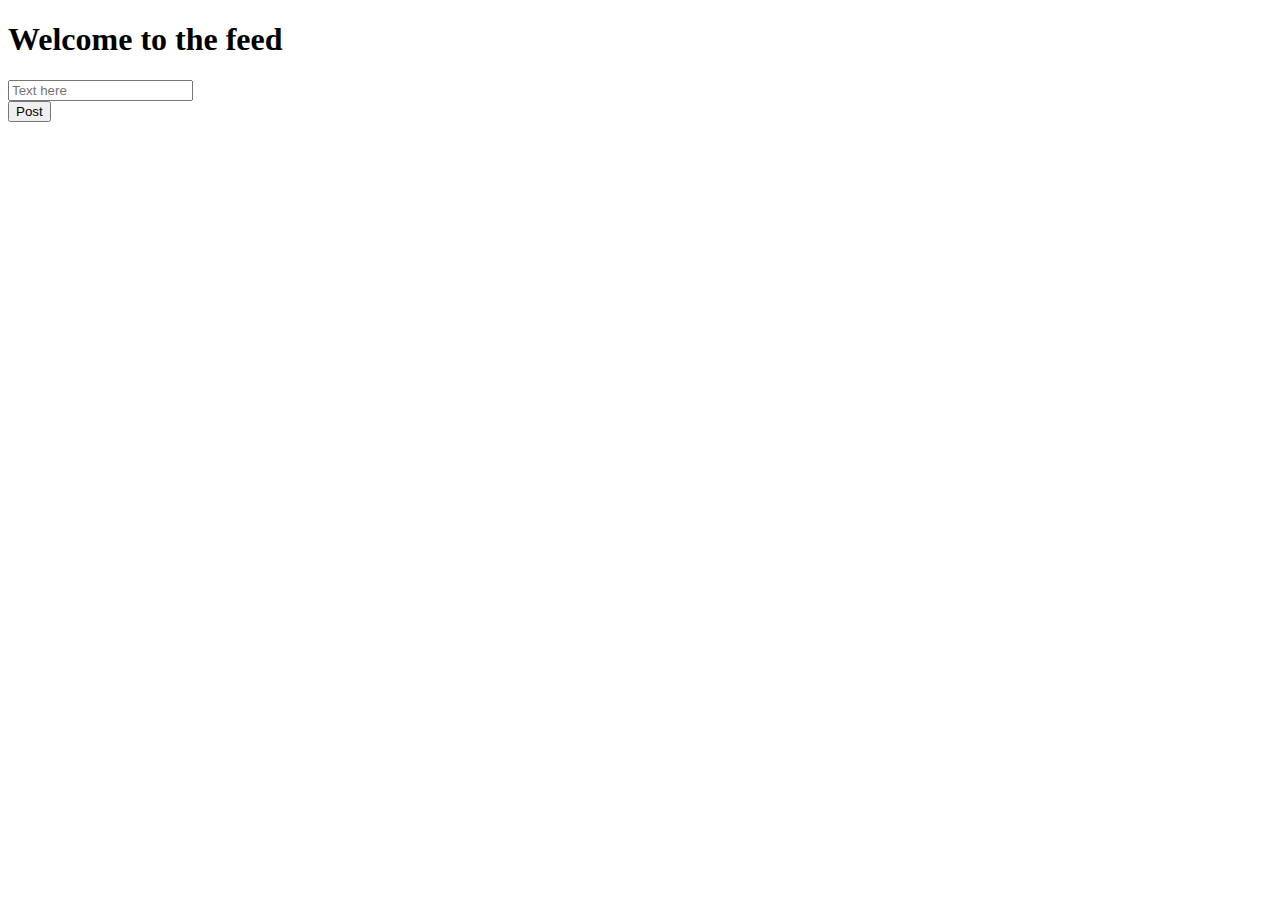
==== src/main/resources/templates/feed.html @ 672655f5 "post class" ====
<!DOCTYPE html>
<html xmlns:th="https://www.thymeleaf.org">
<html lang="en">
<head>
    <meta charset="UTF-8">
    <title>Feed</title>
</head>
<body>
    <h1>Welcome to the feed</h1>
    <p th:text="${user.username}"></p>

    <form th:action="@{/savepost}" th:object="${post}" method="POST">
        <input type="text" placeholder="Text here" th:field="*{text}"><br>
        <input type="submit" value="Post">
    </form>
    <div th:each="post: ${posts}">
        <p th:text="${post.toString()}"/><br>
    </div>

</body>
</html>
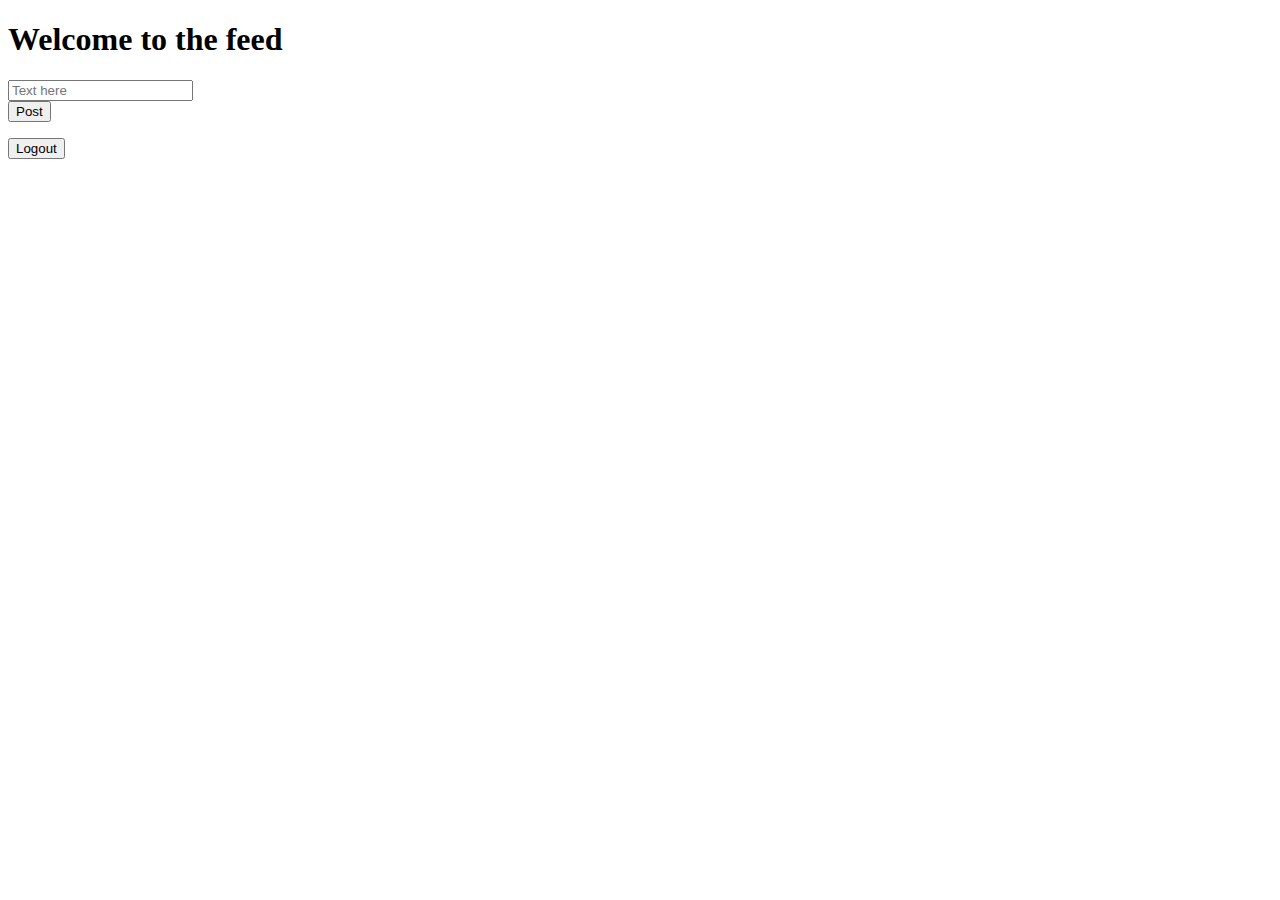
==== commit fc8424e1: "post timestamp and styling" ====
--- a/src/main/resources/templates/feed.html
+++ b/src/main/resources/templates/feed.html
@@ -3,19 +3,26 @@
 <html lang="en">
 <head>
     <meta charset="UTF-8">
+    <link rel="stylesheet" href="styles.css">
     <title>Feed</title>
 </head>
 <body>
     <h1>Welcome to the feed</h1>
     <p th:text="${user.username}"></p>
 
-    <form th:action="@{/savepost}" th:object="${post}" method="POST">
+    <form class="new-post" th:action="@{/savepost}" th:object="${post}" method="POST">
         <input type="text" placeholder="Text here" th:field="*{text}"><br>
         <input type="submit" value="Post">
     </form>
-    <div th:each="post: ${posts}">
-        <p th:text="${post.toString()}"/><br>
+
+    <div class="post" th:each="post: ${posts}">
+        <p th:text="${post.user.username}"/>
+        <p th:text="${post.timestamp}"/>
+        <p th:text="${post.text}"/>
     </div>
+    <form th:action="@{/logout}" method="GET"  >
+        <input type="submit" th:action="@{/logout}" method="GET" value="Logout" />
+    </form>
 
 </body>
 </html>